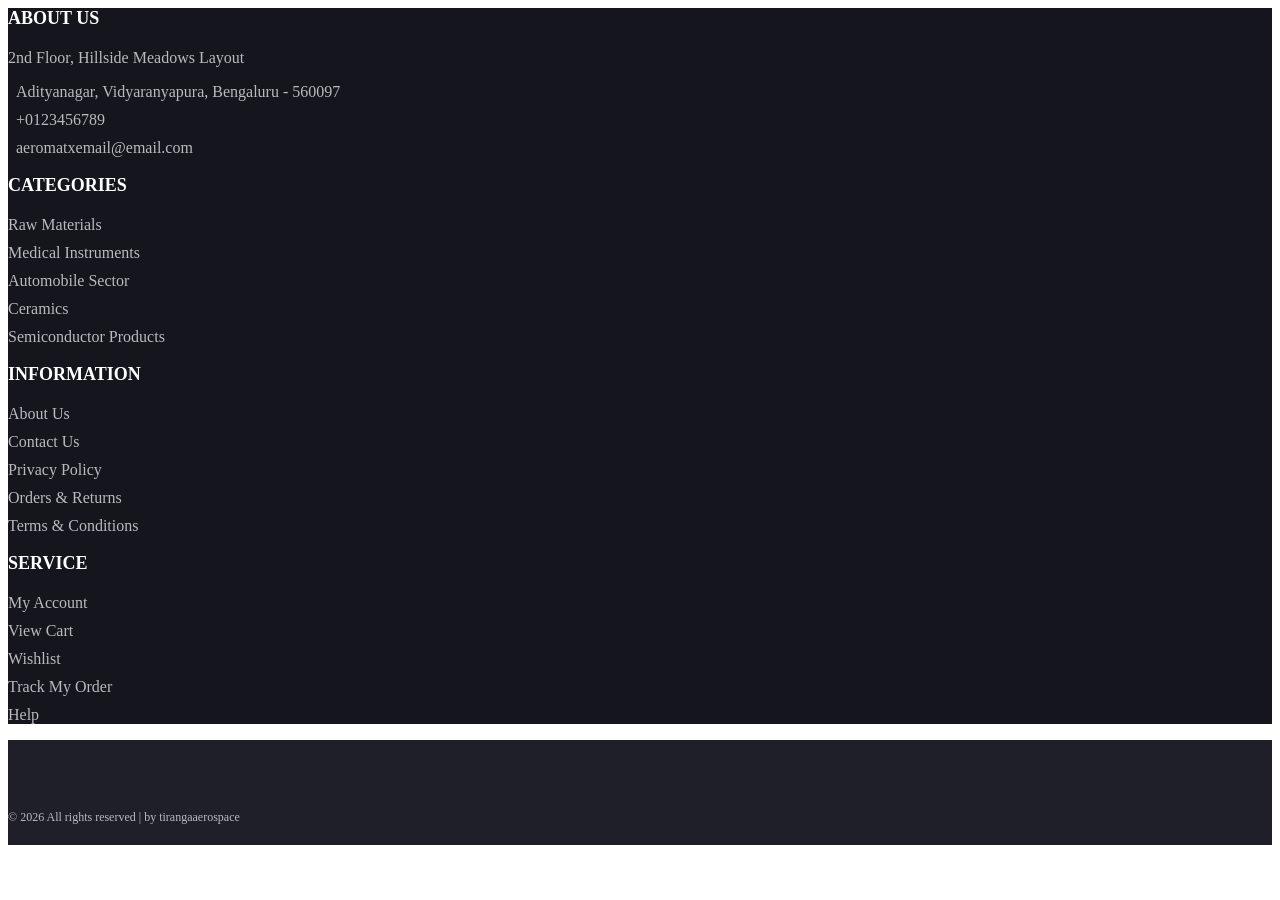
==== src/main/resources/static/footer.html @ ff1bffb3 "Initial commit" ====
<style>
	/*=========================================================
	11 > FOOTER
===========================================================*/

/*=========================================================
	11 -> FOOTER
===========================================================*/

.footer-top {
  background-color: #15161D;
  color: #B9BABC;
  padding: 40px auto;

}

/* Footer Bottom Section */
.footer-bottom {
  background-color: #1E1F29;
  color: #B9BABC;
  padding: 20px 0;

}

/* Footer Titles */
.footer-title {
  color: #FFF;
  font-size: 18px;
  text-transform: uppercase;
  margin-bottom: 20px;
}

/* Footer Links */
.footer-links {
  list-style: none;
  padding-left: 0;
}

.footer-links li {
  margin-bottom: 10px;
}

.footer-links a {
  color: #B9BABC;
  text-decoration: none;
}

.footer-links a:hover {
  color: #00bcd4;
}

.footer-links i {
  margin-right: 8px;
  color: #00bcd4;
}

/* Payment Icons */
.footer-payments li {
  display: inline-block;
  margin: 0 5px;
}

.footer-payments i {
  font-size: 24px;
  color: white;
}

.copyright {
  margin-top: 10px;
  display: block;
  font-size: 12px;
  color: #B9BABC;
}

    </style>
	<body>



<footer id="footer">

  <div class="section footer-top">
    <div class="container">
      <div class="row">

        <div class="col-md-3 col-xs-6">
          <div class="footer">
            <h3 class="footer-title">About Us</h3>
            <p>2nd Floor, Hillside Meadows Layout</p>
            <ul class="footer-links">
              <li><a href="#"><i class="fa fa-map-marker"></i> Adityanagar, Vidyaranyapura, Bengaluru - 560097</a></li>
              <li><a href="#"><i class="fa fa-phone"></i> +0123456789</a></li>
              <li><a href="#"><i class="fa fa-envelope-o"></i> aeromatxemail@email.com</a></li>
            </ul>
          </div>
        </div>

        <div class="col-md-3 col-xs-6">
          <div class="footer">
            <h3 class="footer-title">Categories</h3>
            <ul class="footer-links">
              <li><a href="#">Raw Materials</a></li>
              <li><a href="#">Medical Instruments</a></li>
              <li><a href="#">Automobile Sector</a></li>
              <li><a href="#">Ceramics</a></li>
              <li><a href="#">Semiconductor Products</a></li>
            </ul>
          </div>
        </div>

        <div class="clearfix visible-xs"></div>

        <div class="col-md-3 col-xs-6">
          <div class="footer">
            <h3 class="footer-title">Information</h3>
            <ul class="footer-links">
              <li><a href="#">About Us</a></li>
              <li><a href="#">Contact Us</a></li>
              <li><a href="#">Privacy Policy</a></li>
              <li><a href="#">Orders & Returns</a></li>
              <li><a href="#">Terms & Conditions</a></li>
            </ul>
          </div>
        </div>

        <div class="col-md-3 col-xs-6">
          <div class="footer">
            <h3 class="footer-title">Service</h3>
            <ul class="footer-links">
              <li><a href="#">My Account</a></li>
              <li><a href="#">View Cart</a></li>
              <li><a href="#">Wishlist</a></li>
              <li><a href="#">Track My Order</a></li>
              <li><a href="#">Help</a></li>
            </ul>
          </div>
        </div>

      </div>
    </div>
  </div>
  <div id="bottom-footer" class="section footer-bottom">
    <div class="container">
      <div class="row">
        <div class="col-md-12 text-center">
          <ul class="footer-payments">
            <li><a href="#"><i class="fa fa-cc-visa"></i></a></li>
            <li><a href="#"><i class="fa fa-credit-card"></i></a></li>
            <li><a href="#"><i class="fa fa-cc-paypal"></i></a></li>
            <li><a href="#"><i class="fa fa-cc-mastercard"></i></a></li>
            <li><a href="#"><i class="fa fa-cc-discover"></i></a></li>
            <li><a href="#"><i class="fa fa-cc-amex"></i></a></li>
          </ul>
          <span class="copyright">
            &copy; <script>document.write(new Date().getFullYear());</script> All rights reserved | <i class="fa fa-heart-o" aria-hidden="true"></i> by tirangaaerospace
            <a href="https://colorlib.com" target="_blank"></a>
          </span>
        </div>
      </div>
    </div>
  </div>
  </footer>
    		<!-- jQuery Plugins -->
		<script src="js2/jquery.min.js"></script>
		<script src="js2/bootstrap.min.js"></script>
		<script src="js2/slick.min.js"></script>
		<script src="js2/nouislider.min.js"></script>
		<script src="js2/jquery.zoom.min.js"></script>
		<script src="js2/main.js"></script>
        

	</body>
</html>
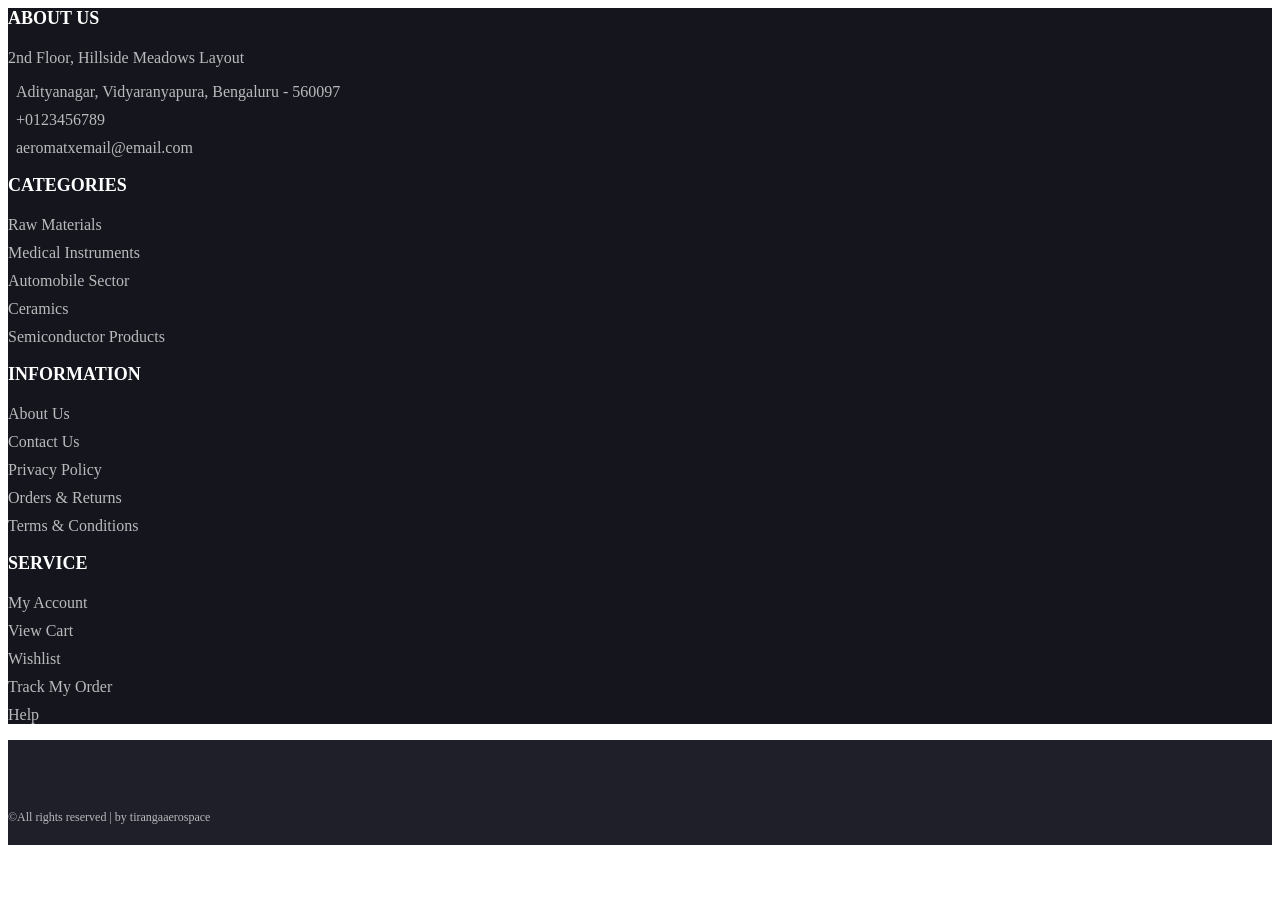
==== commit c8858ce1: "first commit1" ====
--- a/src/main/resources/static/footer.html
+++ b/src/main/resources/static/footer.html
@@ -84,7 +84,6 @@
   <div class="section footer-top">
     <div class="container">
       <div class="row">
-
         <div class="col-md-3 col-xs-6">
           <div class="footer">
             <h3 class="footer-title">About Us</h3>
@@ -141,6 +140,7 @@
       </div>
     </div>
   </div>
+
   <div id="bottom-footer" class="section footer-bottom">
     <div class="container">
       <div class="row">
@@ -154,14 +154,14 @@
             <li><a href="#"><i class="fa fa-cc-amex"></i></a></li>
           </ul>
           <span class="copyright">
-            &copy; <script>document.write(new Date().getFullYear());</script> All rights reserved | <i class="fa fa-heart-o" aria-hidden="true"></i> by tirangaaerospace
-            <a href="https://colorlib.com" target="_blank"></a>
+            &copy;All rights reserved | by tirangaaerospace
           </span>
         </div>
       </div>
     </div>
   </div>
-  </footer>
+
+</footer>
     		<!-- jQuery Plugins -->
 		<script src="js2/jquery.min.js"></script>
 		<script src="js2/bootstrap.min.js"></script>
